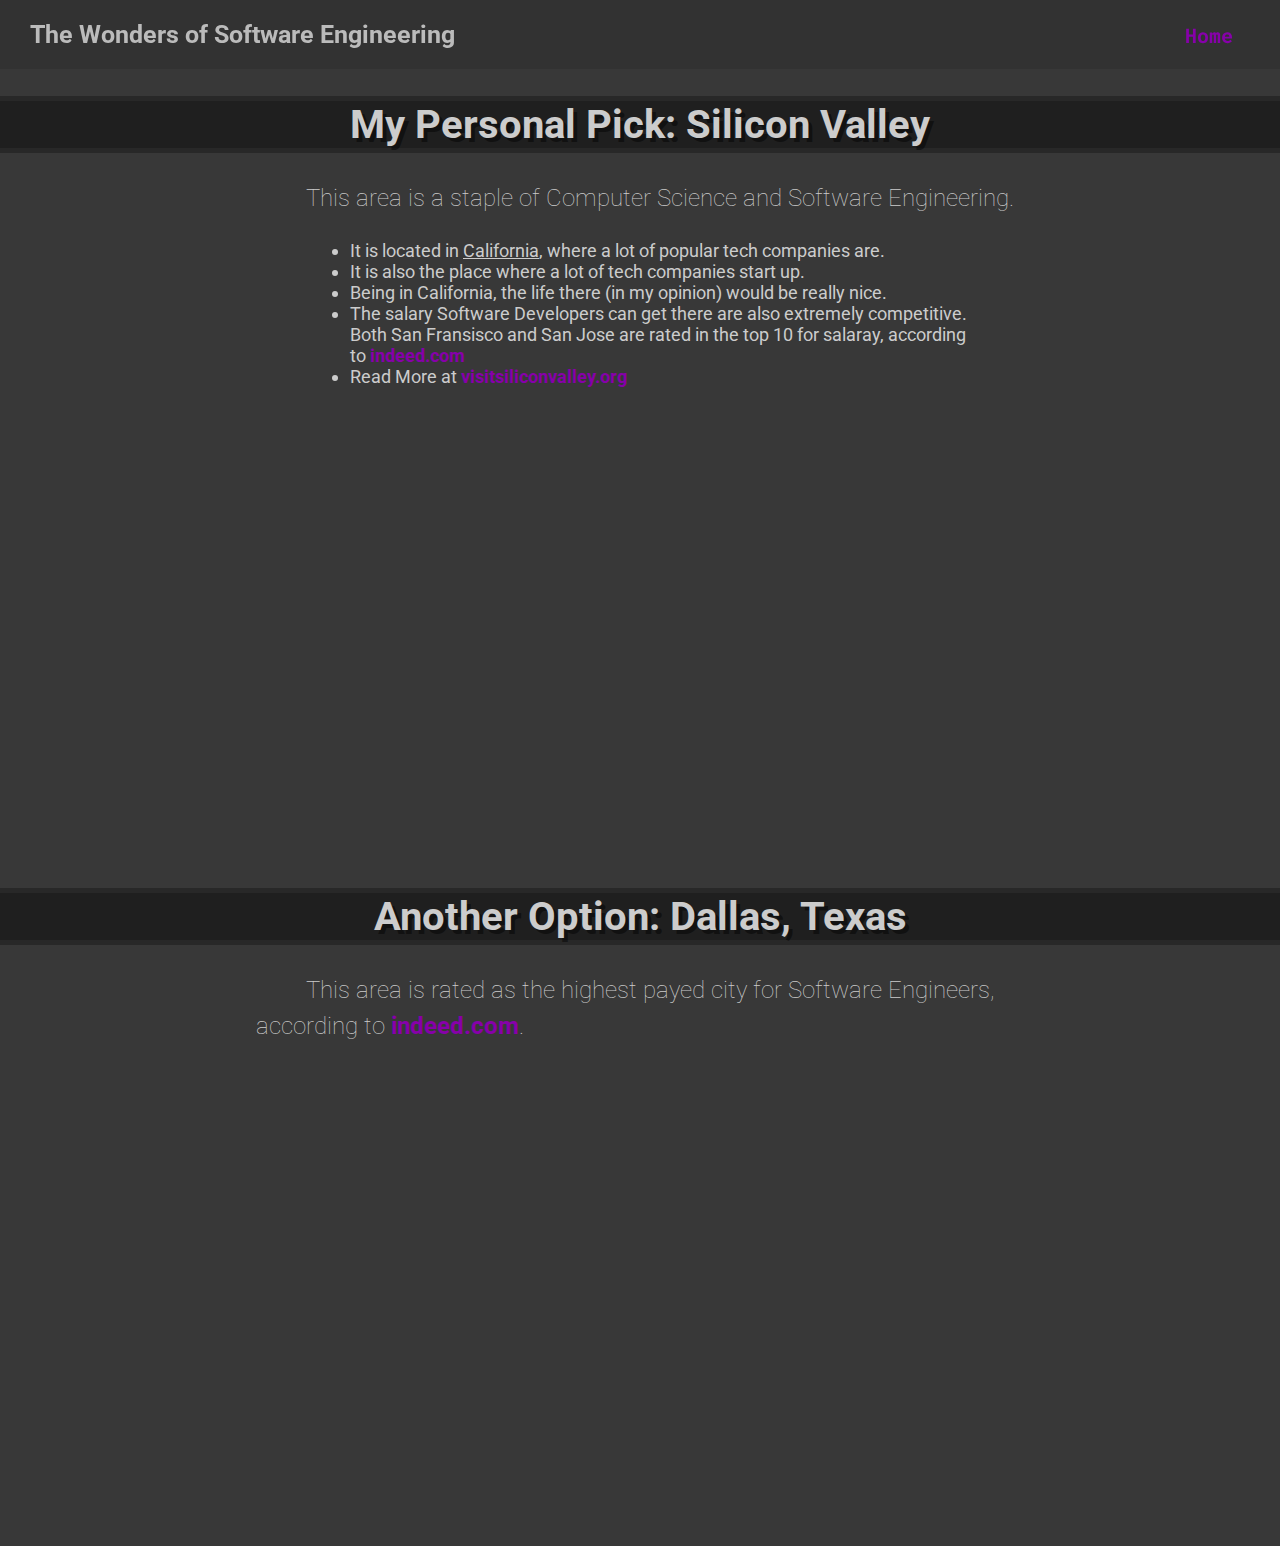
==== jobs/index.html @ 6aa5fbee "removed history" ====
<!-- /jobs/ index.html -->

<!DOCTYPE html>
<html lang="en">
    <head>
        <meta charset="UTF-8">
        <title>The Wonder: Job Locations</title>
        <link rel="stylesheet" href="../global.css">
        <link rel="stylesheet" href="style.css">
    </head>
    <body>
        <header id="head-bar">
            <a href="./#" id="bar-ttl">The Wonders of Software Engineering</a>
            <div id="menu">
                <a href="../">Home</a>
            </div>
        </header>

        <h1 class="place-ttl">My Personal Pick: Silicon Valley</h1>
        <p>This area is a staple of Computer Science and Software Engineering.</p>
        <ul>
            <li>It is located in <u>California</u>, where a lot of popular tech companies are.</li>
            <li>It is also the place where a lot of tech companies start up.</li>
            <li>Being in California, the life there (in my opinion) would be really nice.</li>
            <li>
                The salary Software Developers can get there are also extremely competitive. Both San Fransisco and San Jose are rated in the top 10 for salaray, according to
                <a href="https://www.indeed.com/career-advice/finding-a-job/best-city-for-software-engineers" target="_BLANK">indeed.com</a>
            </li>
            <li>
                Read More at <a href="https://visitsiliconvalley.org/" target="_BLANK">visitsiliconvalley.org</a>
            </li>
        </ul>
        <section class="centered-info">
            <iframe
                src="https://www.google.com/maps/embed?pb=!1m18!1m12!1m3!1d405691.572299991!2d-122.32127618949878!3d37.40247300301337!2m3!1f0!2f0!3f0!3m2!1i1024!2i768!4f13.1!3m3!1m2!1s0x808fb68ad0cfc739%3A0x7eb356b66bd4b50e!2sSilicon%20Valley%2C%20CA%2C%20USA!5e0!3m2!1sen!2sca!4v1635013465153!5m2!1sen!2sca"
                width="600"
                height="450"
                allowfullscreen=""
                loading="lazy"
                class="map">
            </iframe>
        </section>

        <h1 class="place-ttl">Another Option: Dallas, Texas</h1>
        <p>
            This area is rated as the highest payed city for Software Engineers, according to
            <a href="https://www.indeed.com/career-advice/finding-a-job/best-city-for-software-engineers">indeed.com</a>.
        </p>
        <section class="centered-info">
            <iframe
                src="https://www.google.com/maps/embed?pb=!1m18!1m12!1m3!1d214587.5999794721!2d-96.87163554631465!3d32.82058654940779!2m3!1f0!2f0!3f0!3m2!1i1024!2i768!4f13.1!3m3!1m2!1s0x864c19f77b45974b%3A0xb9ec9ba4f647678f!2sDallas%2C%20TX%2C%20USA!5e0!3m2!1sen!2sca!4v1635015754613!5m2!1sen!2sca"
                width="600"
                height="450"
                style="border:0;"
                allowfullscreen=""
                loading="lazy"
                class="map">
            </iframe>
        </section>
        <br>
    </body>
</html>

<!-- EOF -->
---- global.css ----
/* ROOT: global.css */

/* Roboto */
@import url('https://fonts.googleapis.com/css2?family=Roboto&display=swap');
/* Roboto Mono */
@import url('https://fonts.googleapis.com/css2?family=Roboto+Mono&display=swap');
/* Ubuntu */
@import url('https://fonts.googleapis.com/css2?family=Ubuntu:wght@500&display=swap');

body {
    background-color: #383838;
    margin: 0px;
    padding: 0px;
    font-size: 20px;
}

a {
    text-decoration: none;
    color: #8700aa;
    font-weight: bold;
    text-align: center;
}

a:hover {
    background: rgba(164, 164, 164, 0.5);
    border-radius: 8px;
    color: #ff00ff;
}

p {
    margin-top: 15px;
    width: 60%;
    display: block;
    margin-left: auto;
    margin-right: auto;
    font-weight: lighter;
    color: #cccccc;
    font-size: 14pt;
    text-indent: 50px;
    font-family: 'Roboto', sans-serif;
    line-height: 150%;
}

p a:hover {
    background: rgba(0, 0, 0, 0);
}

li {
    width: 50%;
    margin-left: auto;
    margin-right: auto;
    font-family: 'Roboto', sans-serif;
    color: #cccccc;
}

li a:hover {
    background: rgba(0, 0, 0, 0);
}

#head-bar {
    position: sticky;
    padding-top: 20px;
    padding-bottom: 20px;
    top: 0;
    background-color: rgba(0, 0, 0, 0.1);
    backdrop-filter: blur(6px);
}

#bar-ttl {
    margin: 0px;
    width: auto;
    font-family: 'Roboto', sans-serif;
    font-size: 25px;
    margin-left: 30px;
    color: #bbbbbb;
}

#bar-ttl:hover {
    background-color: transparent;
}

#menu {
    float: right;
    padding: 2px;
    margin-right: 30px;
}

#menu a {
    font-family: 'Roboto Mono', monospace;
    padding: 15px;
    border-radius: 12px;
}

.centered-info {
    text-align: center;
}

.map {
    border-radius: 20px;
    width: 600;
    height: 450;
    border: 0;
}

/* EOF */
---- jobs/style.css ----
/* /jobs/ style.css */

/* Roboto */
@import url('https://fonts.googleapis.com/css2?family=Roboto&display=swap');
/* Roboto Mono */
@import url('https://fonts.googleapis.com/css2?family=Roboto+Mono&display=swap');
/* Ubuntu */
@import url('https://fonts.googleapis.com/css2?family=Ubuntu:wght@500&display=swap');

.place-ttl {
    /* Definitely not copied from somewhere else in this project. Nonono......... */
    text-align: center;
    font-family: 'Roboto', sans-serif;
    border-top: #282828 5px solid;
    border-bottom: #282828 5px solid;
    background-color: #1f1f1f;
    color: #cccccc;
    text-shadow: rgba(0, 0, 0, 0.45) 4px 3.5px;
}

p {
    font-size: 24px;
}

li {
    font-size: 18px;
}

/* EOF */
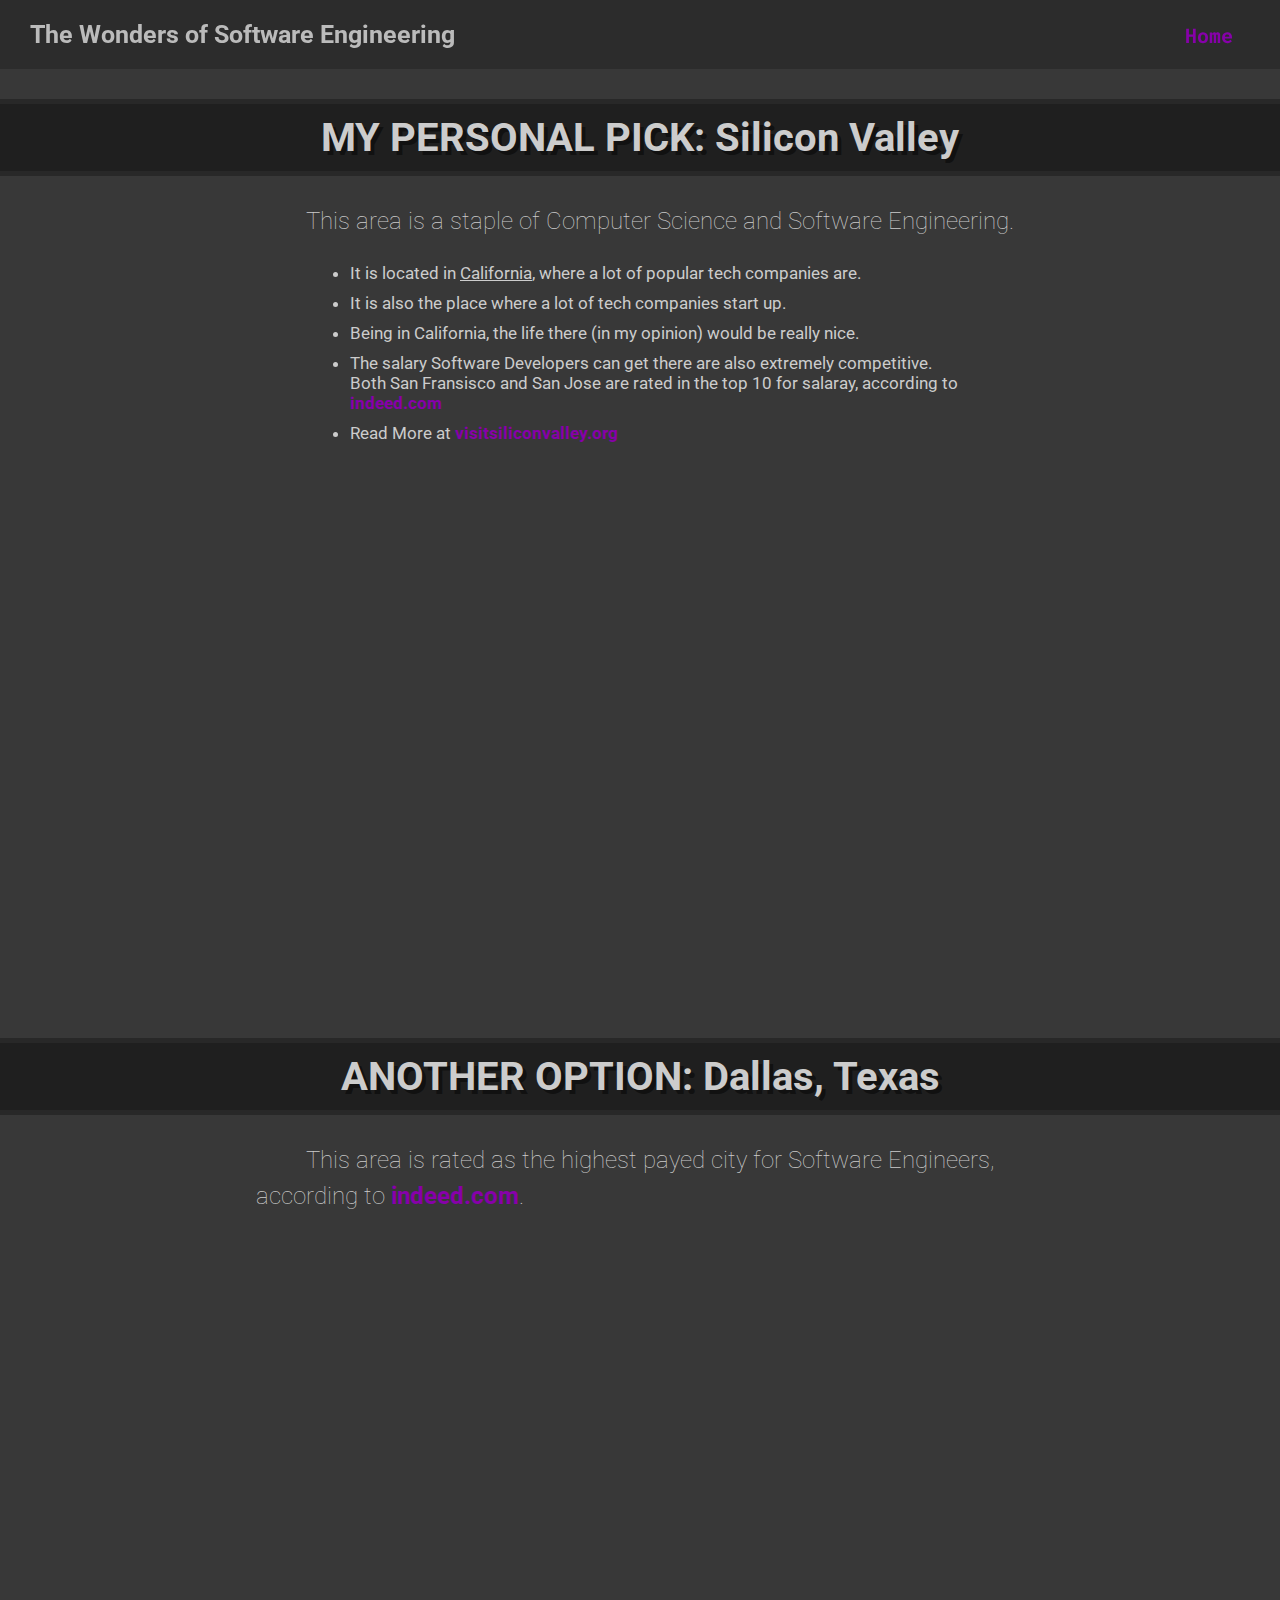
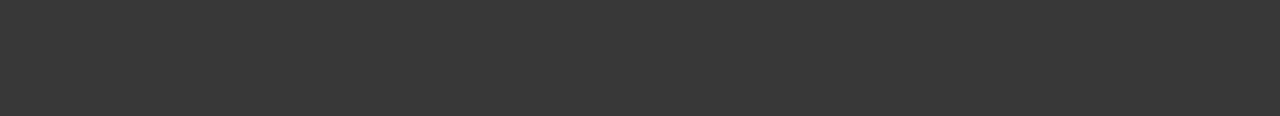
==== commit 49548e33: "Day 3 and a half" ====
--- a/jobs/index.html
+++ b/jobs/index.html
@@ -16,7 +16,7 @@
             </div>
         </header>
 
-        <h1 class="place-ttl">My Personal Pick: Silicon Valley</h1>
+        <h1 class="top-ttl">MY PERSONAL PICK: Silicon Valley</h1>
         <p>This area is a staple of Computer Science and Software Engineering.</p>
         <ul>
             <li>It is located in <u>California</u>, where a lot of popular tech companies are.</li>
@@ -41,7 +41,7 @@
             </iframe>
         </section>
 
-        <h1 class="place-ttl">Another Option: Dallas, Texas</h1>
+        <h1 class="ttl">ANOTHER OPTION: Dallas, Texas</h1>
         <p>
             This area is rated as the highest payed city for Software Engineers, according to
             <a href="https://www.indeed.com/career-advice/finding-a-job/best-city-for-software-engineers">indeed.com</a>.
--- a/global.css
+++ b/global.css
@@ -22,7 +22,7 @@
 }
 
 a:hover {
-    background: rgba(164, 164, 164, 0.5);
+    background: rgba(150, 150, 150, 0.4);
     border-radius: 8px;
     color: #ff00ff;
 }
@@ -46,6 +46,8 @@
 }
 
 li {
+    font-size: 17px;
+    margin-bottom: 10px;
     width: 50%;
     margin-left: auto;
     margin-right: auto;
@@ -62,7 +64,7 @@
     padding-top: 20px;
     padding-bottom: 20px;
     top: 0;
-    background-color: rgba(0, 0, 0, 0.1);
+    background-color: rgba(0, 0, 0, .2);
     backdrop-filter: blur(6px);
 }
 
@@ -102,4 +104,28 @@
     border: 0;
 }
 
+.ttl {
+    text-align: center;
+    margin-top: 120px;
+    font-family: 'Roboto', sans-serif;
+    border-top: #282828 5px solid;
+    border-bottom: #282828 5px solid;
+    padding: 10px;
+    background-color: #1f1f1f;
+    color: #cccccc;
+    text-shadow: rgba(0, 0, 0, 0.45) 4px 3.5px;
+}
+
+.top-ttl {
+    text-align: center;
+    margin-top: 30px;
+    font-family: 'Roboto', sans-serif;
+    border-top: #282828 5px solid;
+    border-bottom: #282828 5px solid;
+    padding: 10px;
+    background-color: #1f1f1f;
+    color: #cccccc;
+    text-shadow: rgba(0, 0, 0, 0.45) 4px 3.5px;
+}
+
 /* EOF */
--- a/jobs/style.css
+++ b/jobs/style.css
@@ -7,23 +7,8 @@
 /* Ubuntu */
 @import url('https://fonts.googleapis.com/css2?family=Ubuntu:wght@500&display=swap');
 
-.place-ttl {
-    /* Definitely not copied from somewhere else in this project. Nonono......... */
-    text-align: center;
-    font-family: 'Roboto', sans-serif;
-    border-top: #282828 5px solid;
-    border-bottom: #282828 5px solid;
-    background-color: #1f1f1f;
-    color: #cccccc;
-    text-shadow: rgba(0, 0, 0, 0.45) 4px 3.5px;
-}
-
 p {
     font-size: 24px;
 }
 
-li {
-    font-size: 18px;
-}
-
 /* EOF */
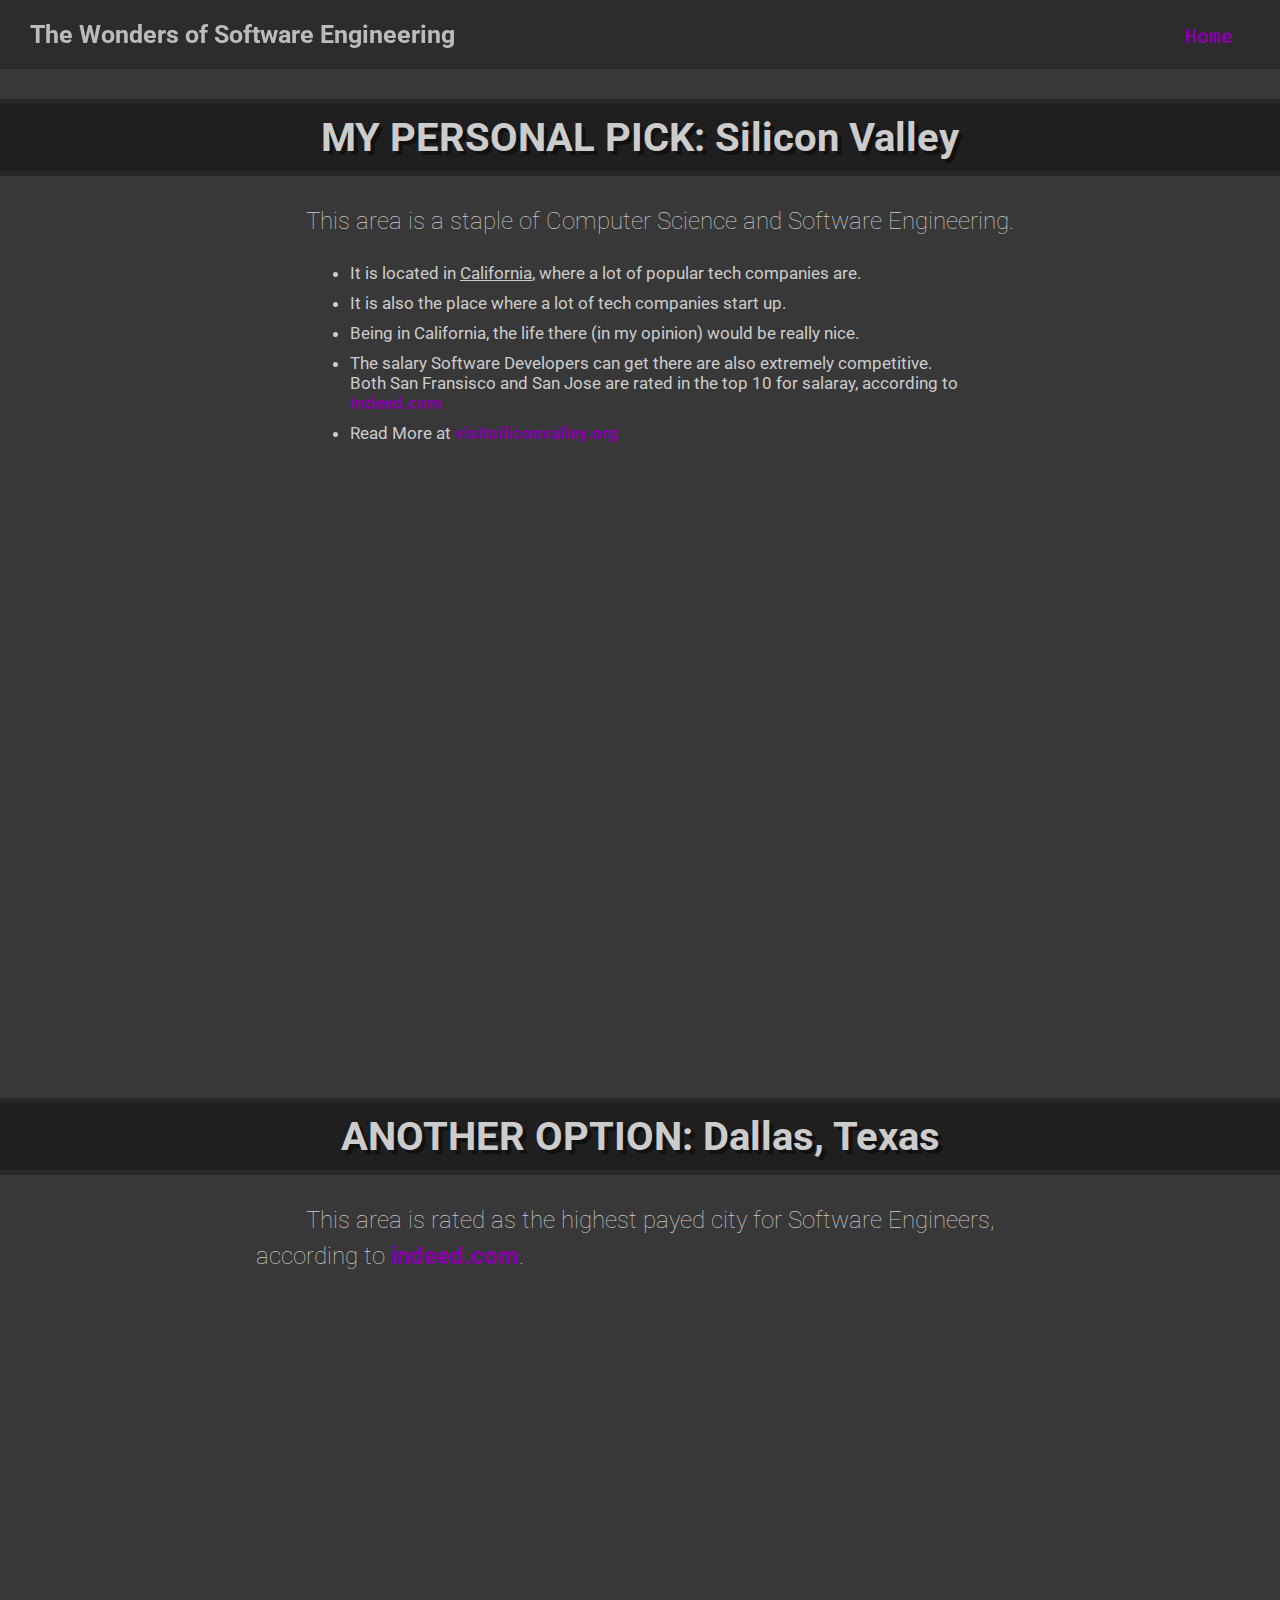
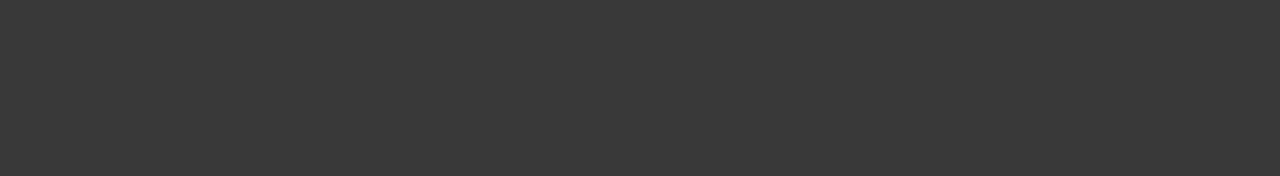
==== commit c5d9c462: "Day 5 Changes" ====
--- a/jobs/index.html
+++ b/jobs/index.html
@@ -23,13 +23,15 @@
             <li>It is also the place where a lot of tech companies start up.</li>
             <li>Being in California, the life there (in my opinion) would be really nice.</li>
             <li>
-                The salary Software Developers can get there are also extremely competitive. Both San Fransisco and San Jose are rated in the top 10 for salaray, according to
+                The salary Software Developers can get there are also extremely competitive.
+                Both San Fransisco and San Jose are rated in the top 10 for salaray, according to
                 <a href="https://www.indeed.com/career-advice/finding-a-job/best-city-for-software-engineers" target="_BLANK">indeed.com</a>
             </li>
             <li>
                 Read More at <a href="https://visitsiliconvalley.org/" target="_BLANK">visitsiliconvalley.org</a>
             </li>
         </ul>
+        <!-- Thanks Google for not knowing how to make these any shorter :/ -->
         <section class="centered-info">
             <iframe
                 src="https://www.google.com/maps/embed?pb=!1m18!1m12!1m3!1d405691.572299991!2d-122.32127618949878!3d37.40247300301337!2m3!1f0!2f0!3f0!3m2!1i1024!2i768!4f13.1!3m3!1m2!1s0x808fb68ad0cfc739%3A0x7eb356b66bd4b50e!2sSilicon%20Valley%2C%20CA%2C%20USA!5e0!3m2!1sen!2sca!4v1635013465153!5m2!1sen!2sca"
--- a/global.css
+++ b/global.css
@@ -19,12 +19,15 @@
     color: #8700aa;
     font-weight: bold;
     text-align: center;
+    border-radius: 8px;
 }
 
 a:hover {
+    color: #ff00ff;
+}
+
+.show-background:hover {
     background: rgba(150, 150, 150, 0.4);
-    border-radius: 8px;
-    color: #ff00ff;
 }
 
 p {
@@ -41,8 +44,8 @@
     line-height: 150%;
 }
 
-p a:hover {
-    background: rgba(0, 0, 0, 0);
+ul {
+    margin-bottom: 80px;
 }
 
 li {
@@ -55,8 +58,8 @@
     color: #cccccc;
 }
 
-li a:hover {
-    background: rgba(0, 0, 0, 0);
+img {
+    border-radius: 20px;
 }
 
 #head-bar {
